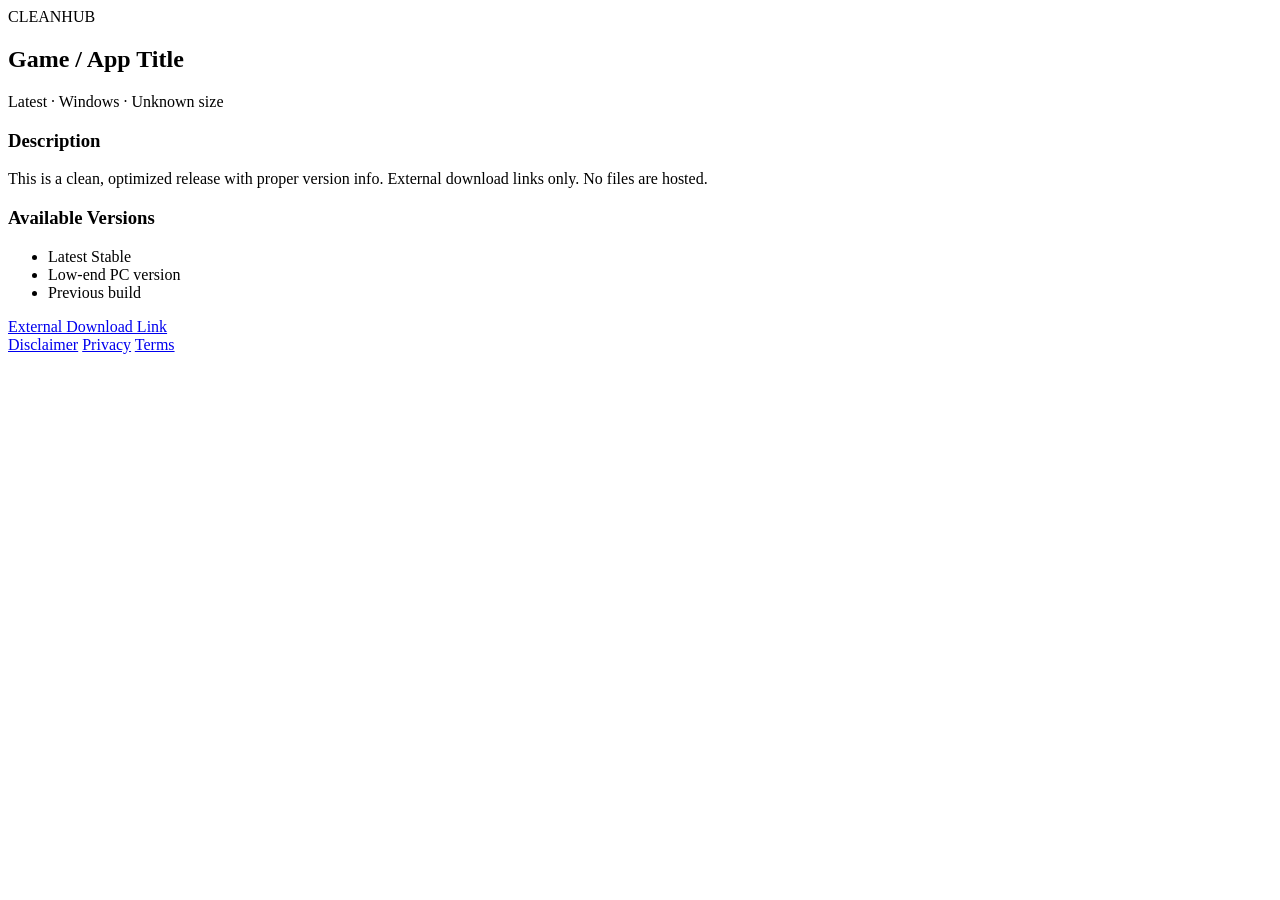
==== post.html @ 23038c34 "Add files via upload" ====
<!DOCTYPE html>
<html lang="en">
<head>
  <meta charset="UTF-8">
  <title>CleanHub — Post</title>
  <link rel="stylesheet" href="assets/css/style.css">
</head>
<body>

<header class="topbar">
  <div class="logo">CLEANHUB</div>
</header>

<section class="post-hero">
  <h1 id="title">Loading...</h1>
  <p id="meta"></p>
</section>

<section class="post-content single">

  <div class="post-main">
    <h3>Description</h3>
    <p>
      This is a clean, optimized release with proper version info.
      External download links only. No files are hosted.
    </p>

    <h3>Available Versions</h3>
    <ul>
      <li>Latest Stable</li>
      <li>Low-end PC version</li>
      <li>Previous build</li>
    </ul>

    <a href="#" class="download-btn">External Download Link</a>
  </div>


 

</section>

<footer>
  <a href="#">Disclaimer</a>
  <a href="#">Privacy</a>
  <a href="#">Terms</a>
</footer>

<script>
  const params = new URLSearchParams(window.location.search);

  const name = params.get("name") || "Game / App Title";
  const size = params.get("size") || "Unknown size";
  const version = params.get("version") || "Latest";

  document.getElementById("title").innerText = name;
  document.getElementById("meta").innerText =
    `${version} · Windows · ${size}`;
</script>


</body>
</html>
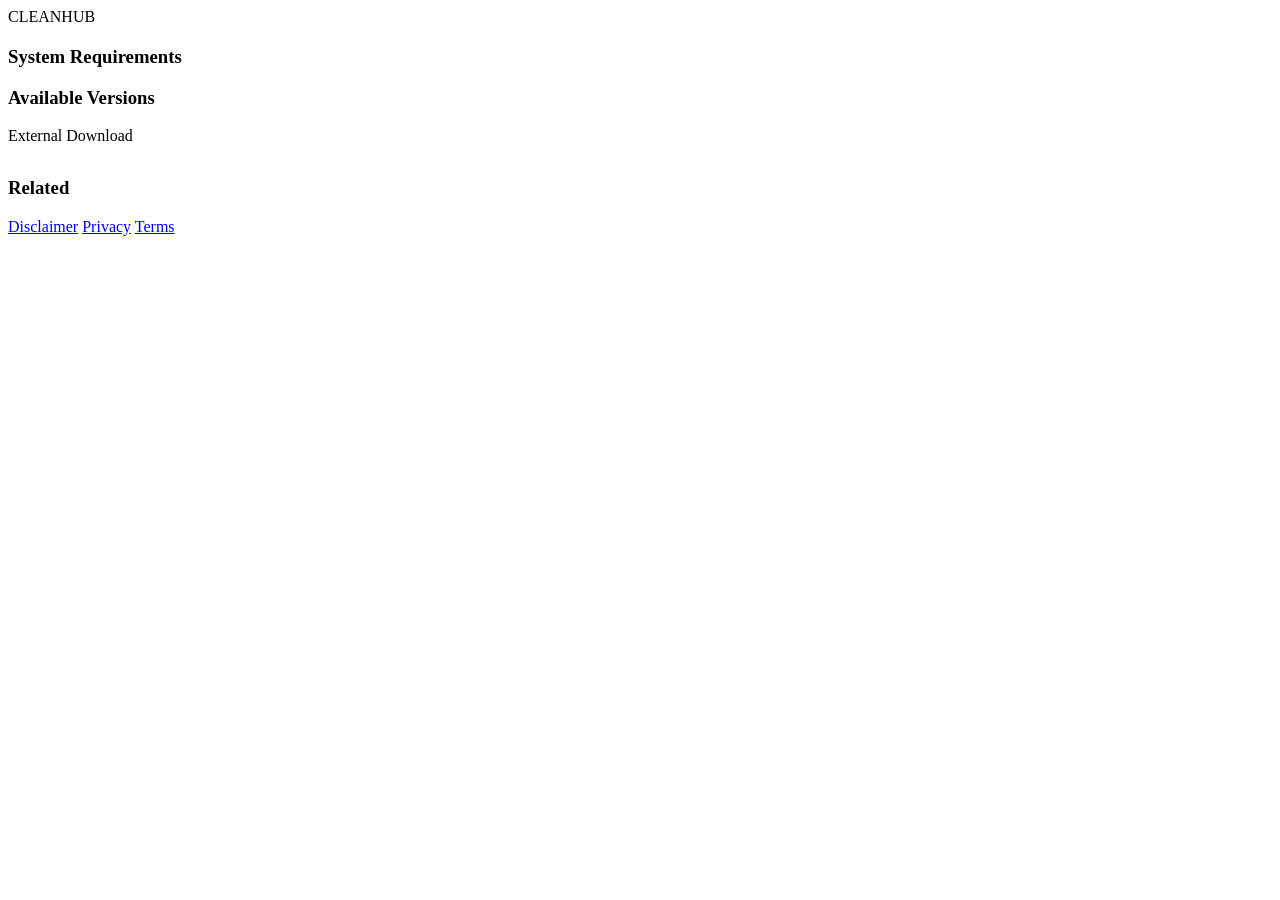
==== commit bbb2f151: "Add files via upload" ====
--- a/post.html
+++ b/post.html
@@ -2,41 +2,49 @@
 <html lang="en">
 <head>
   <meta charset="UTF-8">
-  <title>CleanHub — Post</title>
+  <title>Details – CleanHub</title>
+
+  <meta name="description" content="View detailed information including versions, system requirements, and external links.">
+  <meta name="viewport" content="width=device-width, initial-scale=1.0">
+
+  <link rel="icon" href="assets/images/favicon.png">
   <link rel="stylesheet" href="assets/css/style.css">
 </head>
+
+
 <body>
 
-<header class="topbar">
+<header class="topbar" role="banner">
   <div class="logo">CLEANHUB</div>
 </header>
 
+<!-- HERO -->
 <section class="post-hero">
-  <h1 id="title">Loading...</h1>
+  <h1 id="title"></h1>
   <p id="meta"></p>
 </section>
 
+<!-- CONTENT -->
 <section class="post-content single">
 
+  <!-- MAIN DETAILS -->
   <div class="post-main">
-    <h3>Description</h3>
-    <p>
-      This is a clean, optimized release with proper version info.
-      External download links only. No files are hosted.
-    </p>
+    <p id="description"></p>
+
+    <h3>System Requirements</h3>
+    <ul id="requirements"></ul>
 
     <h3>Available Versions</h3>
-    <ul>
-      <li>Latest Stable</li>
-      <li>Low-end PC version</li>
-      <li>Previous build</li>
-    </ul>
+    <ul id="versions"></ul>
 
-    <a href="#" class="download-btn">External Download Link</a>
+    <a id="downloadLink" class="download-btn" target="_blank">
+      External Download
+    </a>
   </div>
 
-
- 
+  <!-- RELATED -->
+  <h3 style="margin-top:32px;">Related</h3>
+  <div class="latest-grid" id="related"></div>
 
 </section>
 
@@ -47,17 +55,70 @@
 </footer>
 
 <script>
-  const params = new URLSearchParams(window.location.search);
+fetch("data/database.json")
+  .then(res => res.json())
+  .then(json => {
+    const params = new URLSearchParams(window.location.search);
+    const id = params.get("id");
 
-  const name = params.get("name") || "Game / App Title";
-  const size = params.get("size") || "Unknown size";
-  const version = params.get("version") || "Latest";
+    const items = json.items || [];
+    const item = items.find(i => i.id === id);
+    if (!item) return;
 
-  document.getElementById("title").innerText = name;
-  document.getElementById("meta").innerText =
-    `${version} · Windows · ${size}`;
+    // BASIC INFO
+    document.getElementById("title").innerText = item.title;
+    document.getElementById("meta").innerText =
+      `${item.platform} · ${item.type.toUpperCase()}`;
+
+    document.getElementById("description").innerText = item.description;
+
+    // REQUIREMENTS
+    const req = document.getElementById("requirements");
+    const min = item.system_requirements.minimum;
+    const rec = item.system_requirements.recommended;
+
+    req.innerHTML = `
+      <li><strong>Minimum:</strong> ${min.os}, ${min.ram} RAM, ${min.gpu}, ${min.storage}</li>
+      <li><strong>Recommended:</strong> ${rec.os}, ${rec.ram} RAM, ${rec.gpu}, ${rec.storage}</li>
+    `;
+
+    // VERSIONS
+    const versions = document.getElementById("versions");
+    versions.innerHTML = "";
+    item.versions.forEach(v => {
+      versions.innerHTML += `<li>${v.version} — ${v.size} (${v.notes})</li>`;
+    });
+
+    // LINK
+    const link = document.getElementById("downloadLink");
+    link.href = item.external_links[0].url;
+    link.innerText = item.external_links[0].label;
+
+    // RELATED
+    const related = document.getElementById("related");
+    related.innerHTML = "";
+
+    items
+      .filter(i => i.type === item.type && i.id !== item.id)
+      .slice(0, 4)
+      .forEach(rel => {
+        const card = document.createElement("div");
+        card.className = "latest-card";
+        card.innerHTML = `
+          <div class="thumb"></div>
+          <div class="meta">
+            <strong>${rel.title}</strong><br>
+            <small>${rel.platform}</small>
+          </div>
+        `;
+        card.onclick = () => {
+          window.location.href = `post.html?id=${rel.id}`;
+        };
+        related.appendChild(card);
+      });
+  })
+  .catch(err => console.error("Post page load failed", err));
 </script>
-
 
 </body>
 </html>
